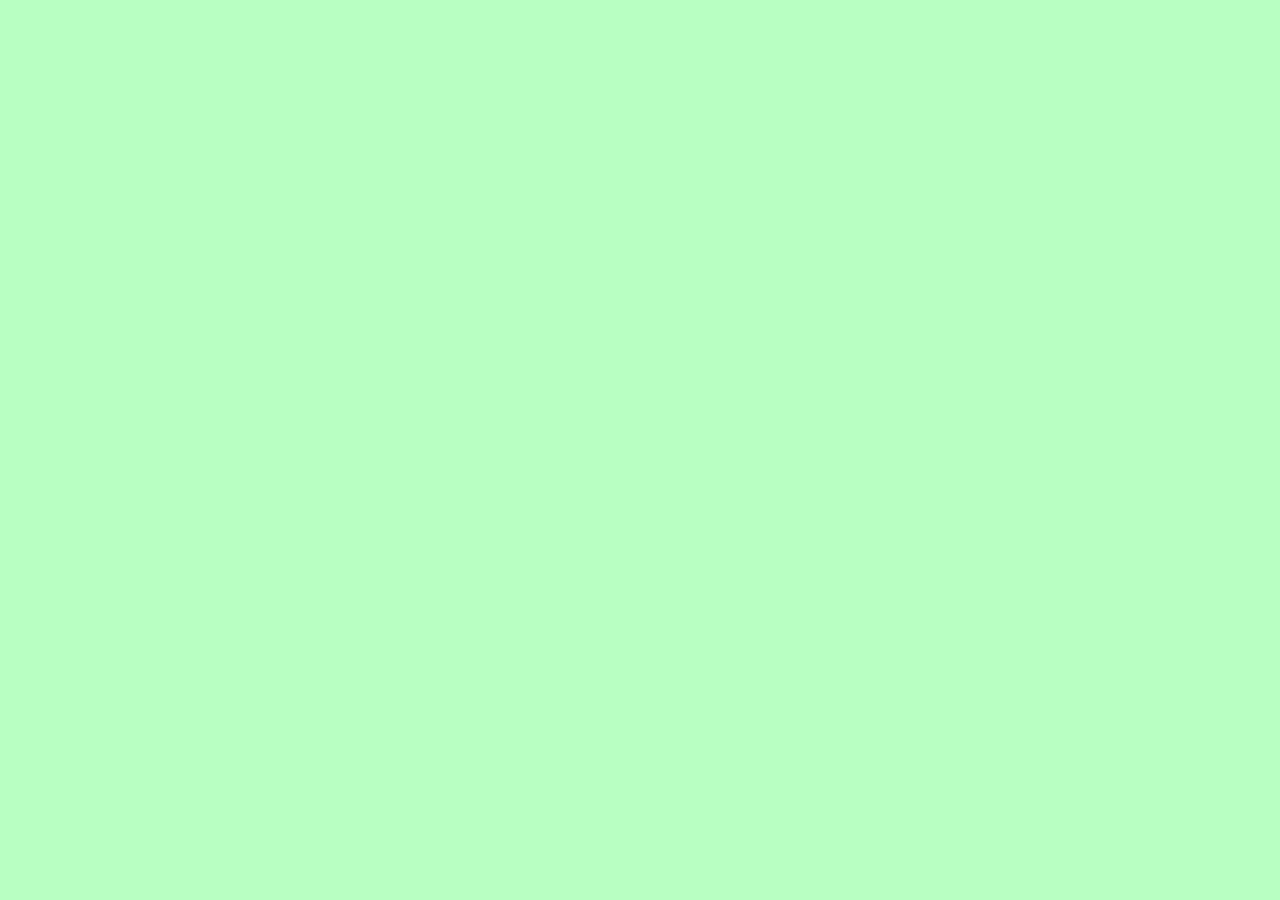
==== dom/dom.html @ da90230e "добавлена структура для тренировки DOM & jQwery" ====
<!DOCTYPE html>
<html>

<head>
  <meta charset="UTF-8">
  <meta name="viewport" content="width=device-width, initial-scale=1">
  <link rel="stylesheet" href="domStyle.css">
  <title>DOM & jQwery</title>
</head>

<body>
  <script src="domScript.js"></script>
</body>

</html>
---- dom/domStyle.css ----
body {
  background-color: #B8FFC2
}
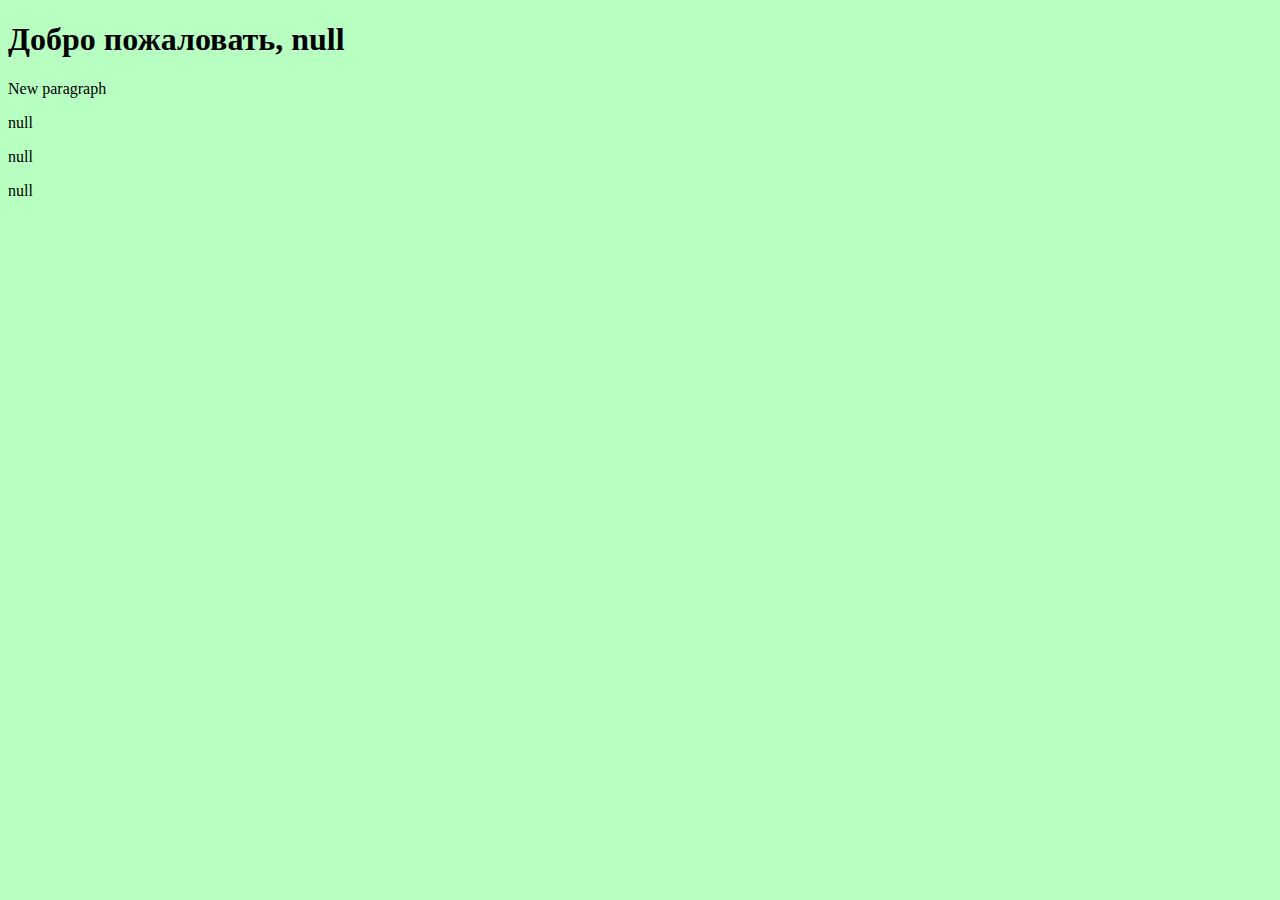
==== commit e8480d08: "первые попытки использовать jQwery" ====
--- a/dom/dom.html
+++ b/dom/dom.html
@@ -9,6 +9,9 @@
 </head>
 
 <body>
+  <h1 id="heading"></h1>
+  
+  <script src="https://ajax.googleapis.com/ajax/libs/jquery/3.7.1/jquery.min.js"></script>
   <script src="domScript.js"></script>
 </body>
 
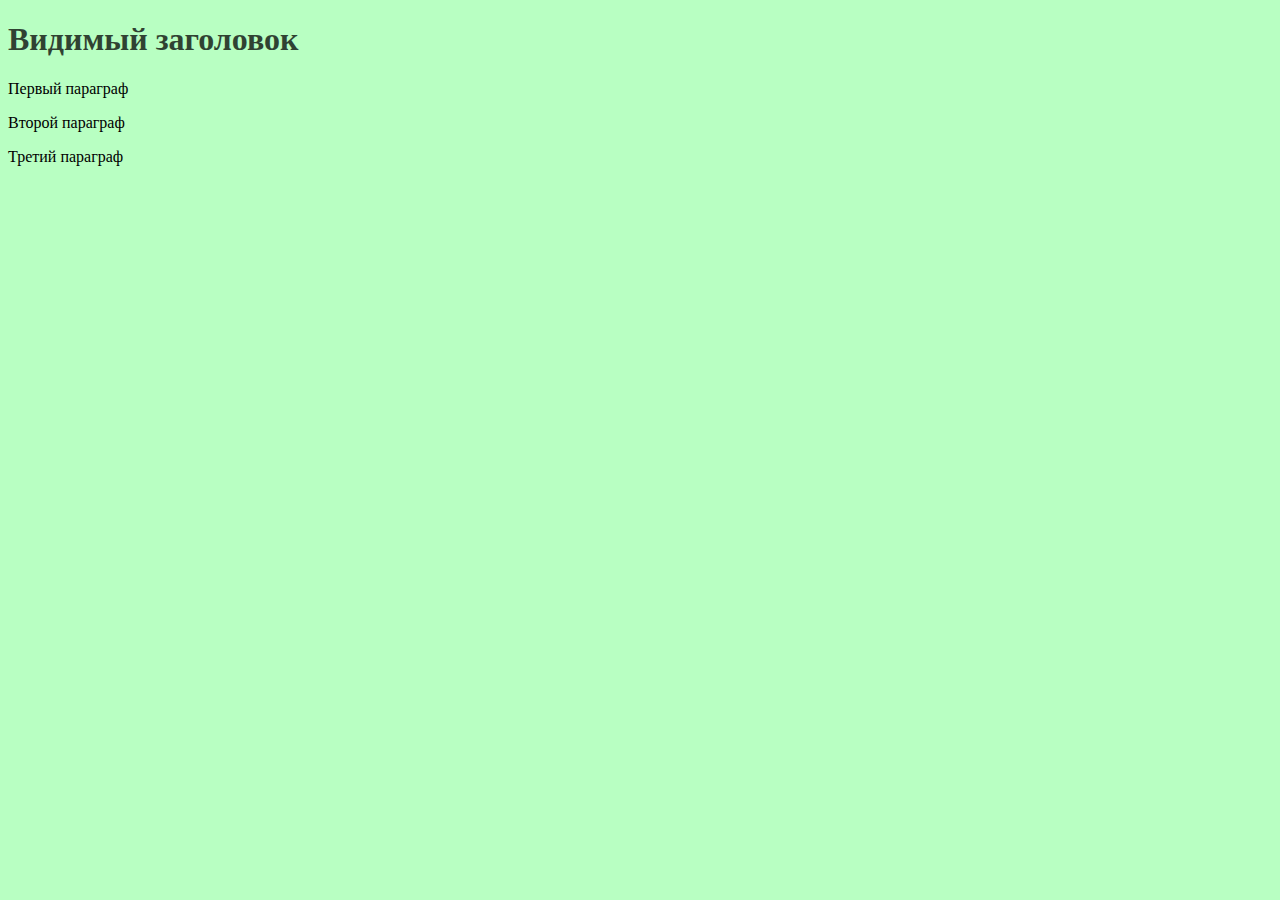
==== commit 8711deb2: "добавлены новые файлы для тестов jQwery" ====
--- a/dom/dom.html
+++ b/dom/dom.html
@@ -12,7 +12,8 @@
   <h1 id="heading"></h1>
   
   <script src="https://ajax.googleapis.com/ajax/libs/jquery/3.7.1/jquery.min.js"></script>
-  <script src="domScript.js"></script>
+  <!--<script src="domScripts/domScriptLessons.js"></script>-->
+  <script src="domScripts/domScriptTest.js"></script>
 </body>
 
 </html>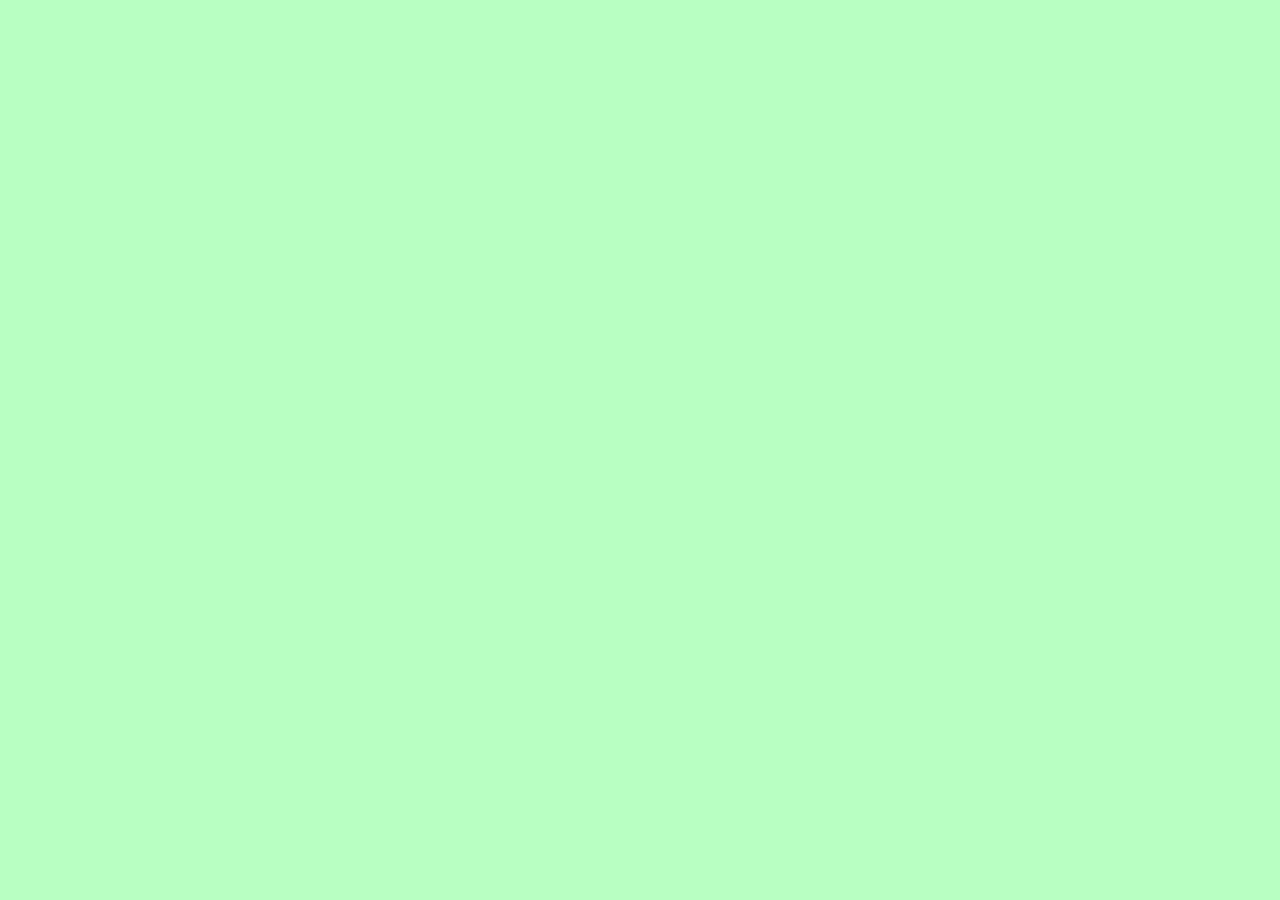
==== commit 72eae8ce: "добавлен новый файл для заданий" ====
--- a/dom/dom.html
+++ b/dom/dom.html
@@ -12,8 +12,9 @@
   <h1 id="heading"></h1>
   
   <script src="https://ajax.googleapis.com/ajax/libs/jquery/3.7.1/jquery.min.js"></script>
-  <!--<script src="domScripts/domScriptLessons.js"></script>-->
-  <script src="domScripts/domScriptTest.js"></script>
+  <!--<script src="domScripts/domScriptLessons.js"></script>
+  <script src="domScripts/domScriptTest.js"></script>-->
+  <script src="domScripts/domScriptTasks.js"></script>
 </body>
 
 </html>